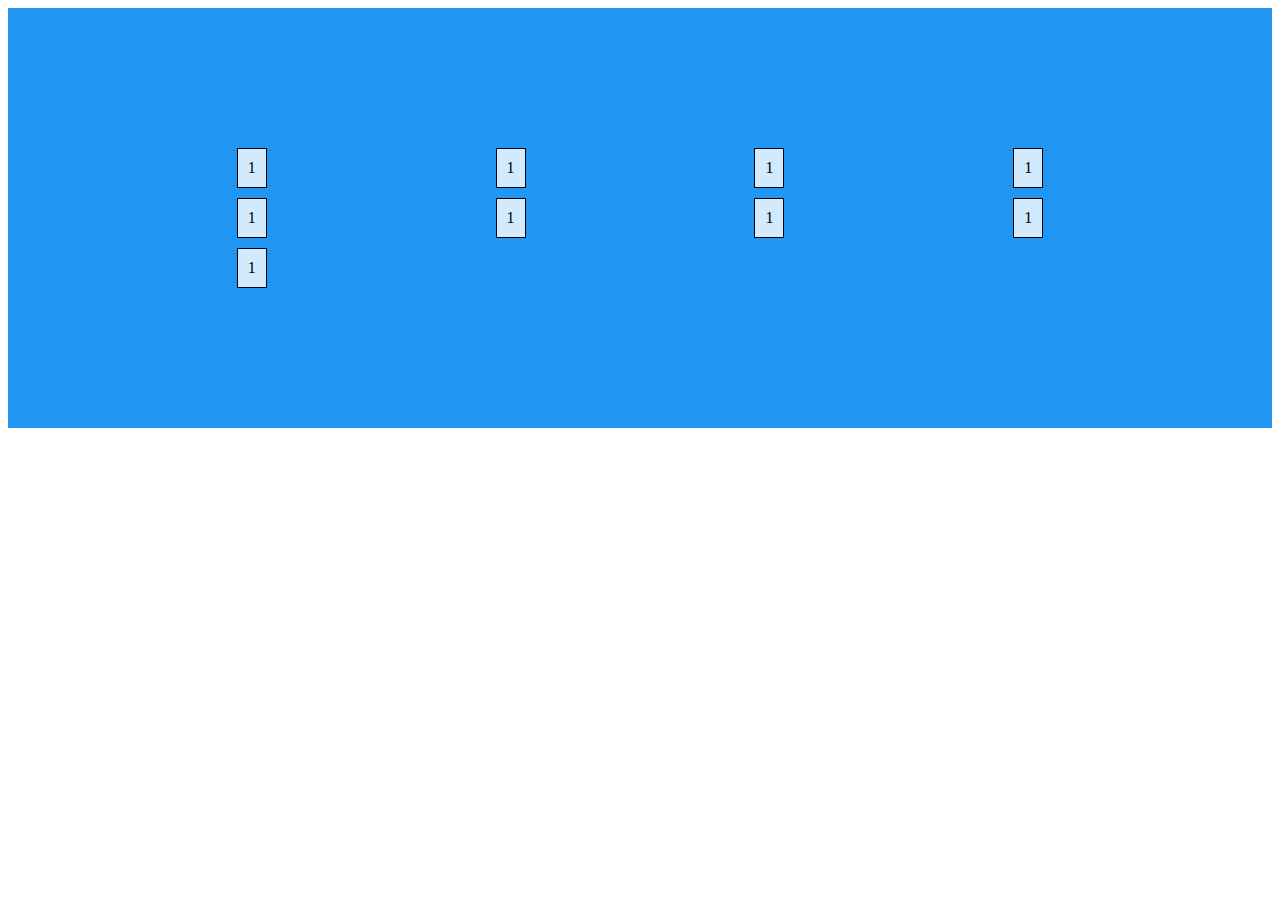
==== index.html @ 453ebb4c "style: 💄 Repaso de CSS" ====
<!DOCTYPE html>
<html lang="en">
  <head>
    <meta charset="UTF-8" />
    <meta name="viewport" content="width=device-width, initial-scale=1.0" />
    <title>CSS grid</title>
    <link rel="stylesheet" href="./styles/grid.css" />
  </head>
  <body>
    <div class="grid-container">
      <div class="item1">1</div>
      <div class="item1">1</div>
      <div class="item1">1</div>
      <div class="item1">1</div>
      <div class="item1">1</div>
      <div class="item1">1</div>
      <div class="item1">1</div>
      <div class="item1">1</div>
      <div class="item1">1</div>
    </div>
  </body>
</html>
---- styles/grid.css ----
.grid-container {
  height: 400px;
  display: grid; /*Crear un container grid*/
  grid-template-columns: auto auto auto auto; /*Cantidad de columnas de*/
  gap: 10px;
  background-color: #2196f3;
  padding: 10px;
  justify-content: space-evenly; /*Ajustar elementos del grid en el eje X*/
  align-content: center; /*Ajustar elementos del grid en el eje Y*/
}

.grid-container > div {
  background-color: rgba(255, 255, 255, 0.8);
  padding: 10px;
  border: 1px solid black;
  text-align: center;
}
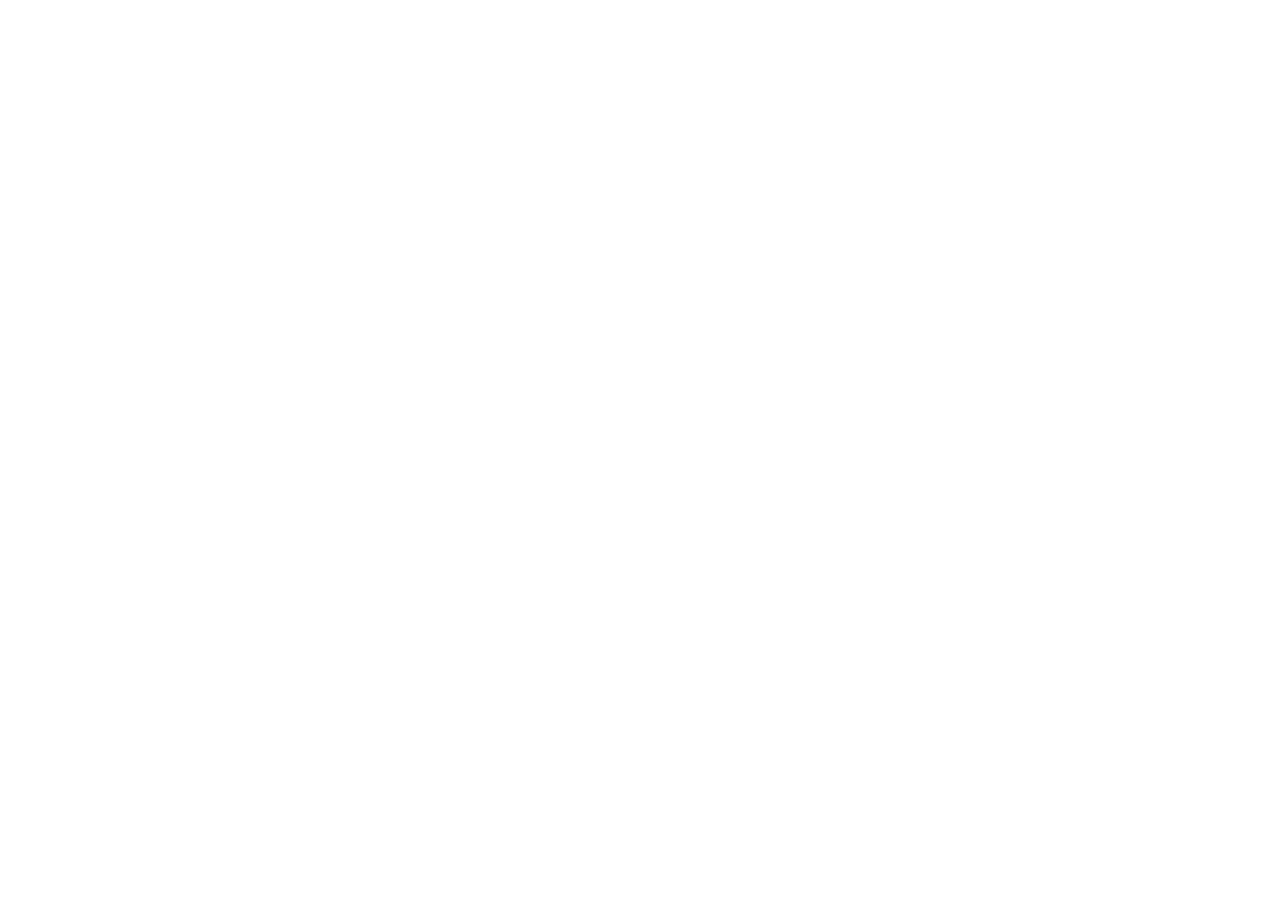
==== commit 14f5ca2e: "feat: 🎸 Add dropdowns list with backends" ====
--- a/index.html
+++ b/index.html
@@ -3,20 +3,17 @@
   <head>
     <meta charset="UTF-8" />
     <meta name="viewport" content="width=device-width, initial-scale=1.0" />
-    <title>CSS grid</title>
-    <link rel="stylesheet" href="./styles/grid.css" />
+    <title>Document</title>
+    <script src="https://unpkg.com/vue@3"></script>
+    <script src="https://cdn.tailwindcss.com"></script>
+    <script src="https://unpkg.com/axios/dist/axios.min.js"></script>
   </head>
   <body>
-    <div class="grid-container">
-      <div class="item1">1</div>
-      <div class="item1">1</div>
-      <div class="item1">1</div>
-      <div class="item1">1</div>
-      <div class="item1">1</div>
-      <div class="item1">1</div>
-      <div class="item1">1</div>
-      <div class="item1">1</div>
-      <div class="item1">1</div>
-    </div>
+    <div id="app"></div>
+
+    <script type="module">
+      import App from "./js/components/App.js";
+      Vue.createApp(App).mount("#app");
+    </script>
   </body>
 </html>
